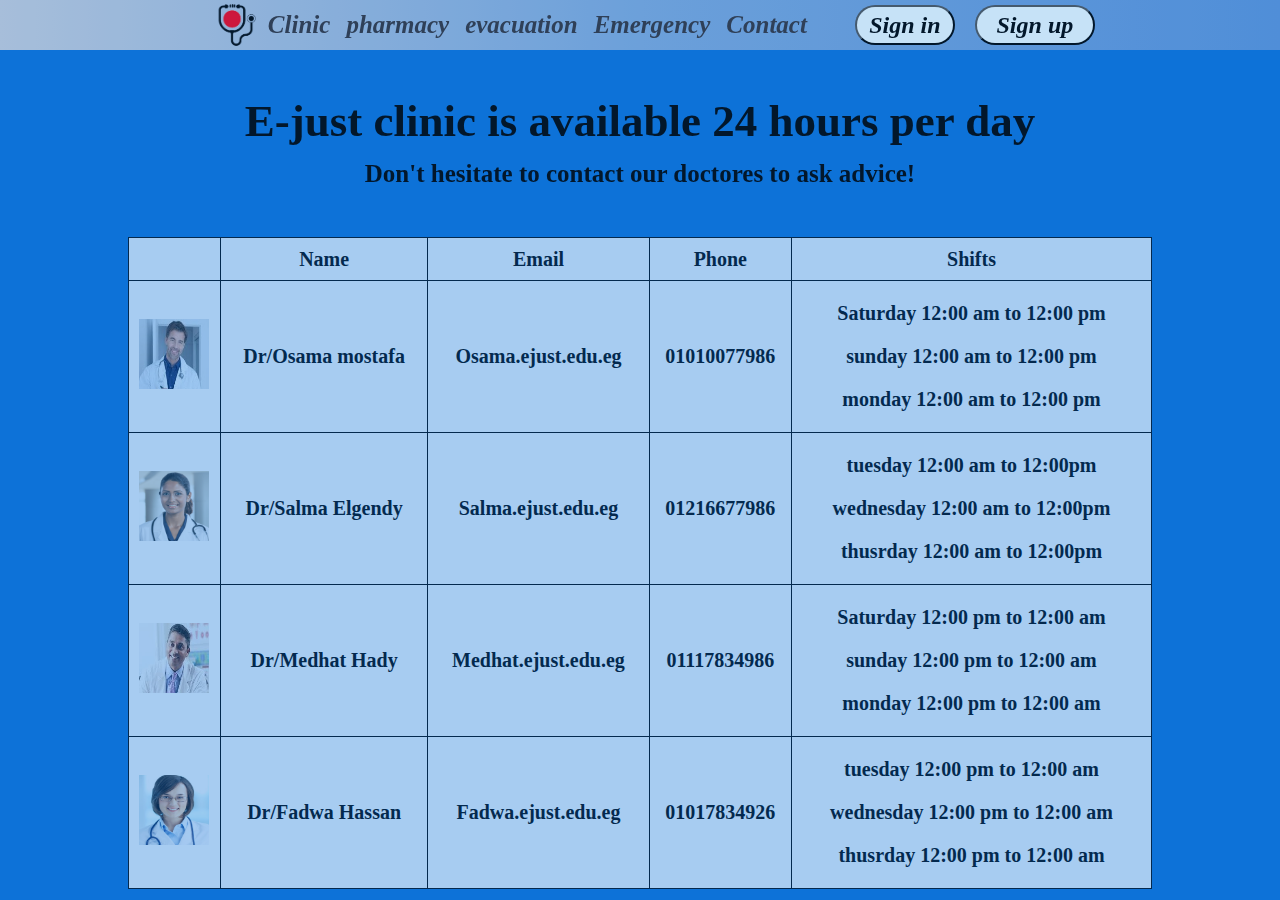
==== Clinic/Clinic.html @ 4fc2281d "first commit" ====
<!DOCTYPE html>
<html lang="en">
<head>
    <meta charset="UTF-8">
    <meta name="viewport" content="width=device-width, initial-scale=1.0">
    <title>Document</title>
    <link rel="stylesheet" href="./Clinic.css">
</head>
<body>
    <header> 
        <div class="header">  
            
            <div class="nav">  <img class="logo" src="../EjustLogo.png" alt="">
           <a  class="p" href="../Clinic/Clinic.html"> Clinic </a>
           <a  class="p" href="../Pharmacy/pharmacy.html"> pharmacy </a>
           <a  class="p" href="../evacuation/evacuation.html"> evacuation </a>
           <a  class="p" href="../Emergency/Emergency.html"> Emergency </a>
           <a  class="p" href="../Contact/Contact.html"> Contact </a>
            
                 
           <button class="signin"> Sign in </button>
            <button class="signup"> Sign up </button>
        </div>
        </div>
           
       </header>
       <main>
           <p class="first"> E-just clinic is available 24 hours per day </p>
           <p class="second"> Don't hesitate to contact our doctores to ask advice!</p>
           <table class="center">
               <tr>
                   <td></td>
                   <td> Name </td>
                   <td> Email </td>
                   <td> Phone </td>
                   <td class="shifts"> Shifts </td>
               </tr>
               <tr>
                <td> <img src="../images (5).jpg" alt=""> </td>
                <td> Dr/Osama mostafa </td>
                <td> Osama.ejust.edu.eg </td>
                <td> 01010077986 </td>
                <td> 
                    <p>Saturday 12:00 am to 12:00 pm</p>
                    <p>sunday 12:00 am to 12:00 pm</p>
                    <p> monday 12:00 am to 12:00 pm</p>
                    
                    </td>
               
               </tr>
               <tr>
                <td> <img src="../cadqt.png" alt=""> </td>
                <td> Dr/Salma Elgendy </td>
                <td> Salma.ejust.edu.eg </td>
                <td> 01216677986 </td>
                <td> 
                    <p>tuesday 12:00 am to 12:00pm</p>
                    <p>wednesday 12:00 am to 12:00pm</p>
                    <p>thusrday 12:00 am to 12:00pm  </p>
                    
                    </td>
                 
               </tr>
               <tr>
                <td> <img src="../images (6).jpg" alt=""> </td>
                <td> Dr/Medhat Hady </td>
                <td> Medhat.ejust.edu.eg </td>
                <td> 01117834986 </td>
                <td> 
                    <p>Saturday 12:00 pm to 12:00 am</p>
                    <p>sunday 12:00 pm to 12:00 am</p>
                    <p> monday 12:00 pm to 12:00 am</p>
                    
                    </td>
               
               </tr>
               <tr>
                <td> <img src="../file-20191203-66986-im7o5.jpg" alt=""></td>
                <td> Dr/Fadwa Hassan </td>
                <td> Fadwa.ejust.edu.eg </td>
                <td> 01017834926 </td>
                <td> 
                    <p>tuesday 12:00 pm to 12:00 am</p>
                    <p>wednesday 12:00 pm to 12:00 am</p>
                    <p>thusrday 12:00 pm to 12:00 am  </p>
                    
                    </td>
               </tr>

           </table>
       </main>
</body>
</html>
---- Clinic/Clinic.css ----
body{
  
    margin: 0;
    padding: 0;
   
    background:  #0d72d8;
    background-image: url('../hospital-hallway-3d-model-max-obj-mtl-fbx.jpg');
    -webkit-filter: opacity(0.7);
    filter: opacity(0.8);
    
    
    background-size: cover;
    background-position: center;
}

.header{
    padding: 0rem;
   display:flex;
   align-items: center;
   background: linear-gradient(to left, rgb(97, 149, 216),rgb(132, 171, 219) , rgb(206, 209, 219));
   width: 100%;
   justify-content: center;
}
.header .p{
    color: rgb(56, 51, 56);
    font-weight: bold;
    font-family: Roboto;

}
.p{
    margin: 8px;
 }
.logo{
    widows: 70px;
    height: 50px;
    vertical-align: middle;
   
}

.nav{
   
   display: none;
  
   
}
.signin{
  


    background: #F5FEFF;
    border-radius: 99px;
    font-style: italic;
    font-weight: 500;
    font-size: 24px;
    line-height: 28px;
    font-weight: bolder;
    text-align: center;
    
    color: #000000;
    width: 100px;
    height: 40px;
    margin-left: 40px;
    font-family: Roboto;
    
    
    }
    .signup{
       
       
       width: 120px;
    height: 40px;
       border-radius: 99px;
       font-family: Roboto;
    font-style: italic;
    font-weight: 500;
    font-size: 24px;
    line-height: 28px;
    font-weight: bolder;
    text-align: center;
    background: #F5FEFF;
    
    color: black;
    
    margin-left: 20px;
}
.first{
    height: 40px;
    font-family: Salsa;
    font-style: normal;
    font-weight: bold;
    font-size: 45px;
    margin-bottom: 20px;
    text-align: center;
    color: black;
}
.second{
    height: 52px;
    font-family: Salsa;
    font-style: normal;
    font-weight: bold;
    font-size: 25px;
    text-align: center;
    color: black;
   
}
table{
    border-collapse: collapse;
    border: 1px solid black;
    background-color: white;
    opacity: 0.8;
    font-weight: bold;
    margin-left: auto;
    margin-right: auto;
    text-align: center;
    
}
.center{
    text-align: center;
 align-self: center;
 justify-self: center;
 margin-top: 1%;
 width: 80%;
}
th{
    border-collapse: collapse;
    border: 1px solid black;
    font-size: 30px;
   
}
td{
    height: 40px;
    border-collapse: collapse;
    border: 1px solid black;
    margin: 10px;
    font-size: 20px;
}
table img{
    width: 70px;
    height: 70px;
}
.shifts{
   
}
@media only screen and (min-width: 768px) {
    body {
        height: 100vh;
    }
     
    .nav{
        vertical-align: middle;
         display: inline-block;
         padding: 0rem;
         font-family: Roboto;
         font-style: italic;
         font-weight: 500;
         font-size: 18px;
         line-height: 28px;
         text-align: center;
         margin-left: 30px;
         color: #000000;
         display: flex;
         flex-direction: row;
         align-items: center;
         
         align-self: center;
         align-content: center;
         
         
     }
    
     
     .mobile{
         display: none;
     }
     
         
    }
    @media only screen and (min-width: 1024px) {
        body{
            height: 100vh;
        }
        .nav{
           vertical-align: middle;
            display: inline-block;
            padding: 0rem;
            font-family: Roboto;
            font-style: italic;
            font-weight: 500;
            font-size: 18px;
            line-height: 28px;
            text-align: center;
            margin-left: 30px;
            color: #000000;
            display: flex;
            flex-direction: row;
            align-items: center;
            
            align-self: center;
            align-content: center;
            
            
        }
        a{
           text-decoration-line: none;
           color: black;
       }
       .p{
           font-size: 25px;
           line-height: 30px;}
       
        .mobile{
            display: none;
        }}
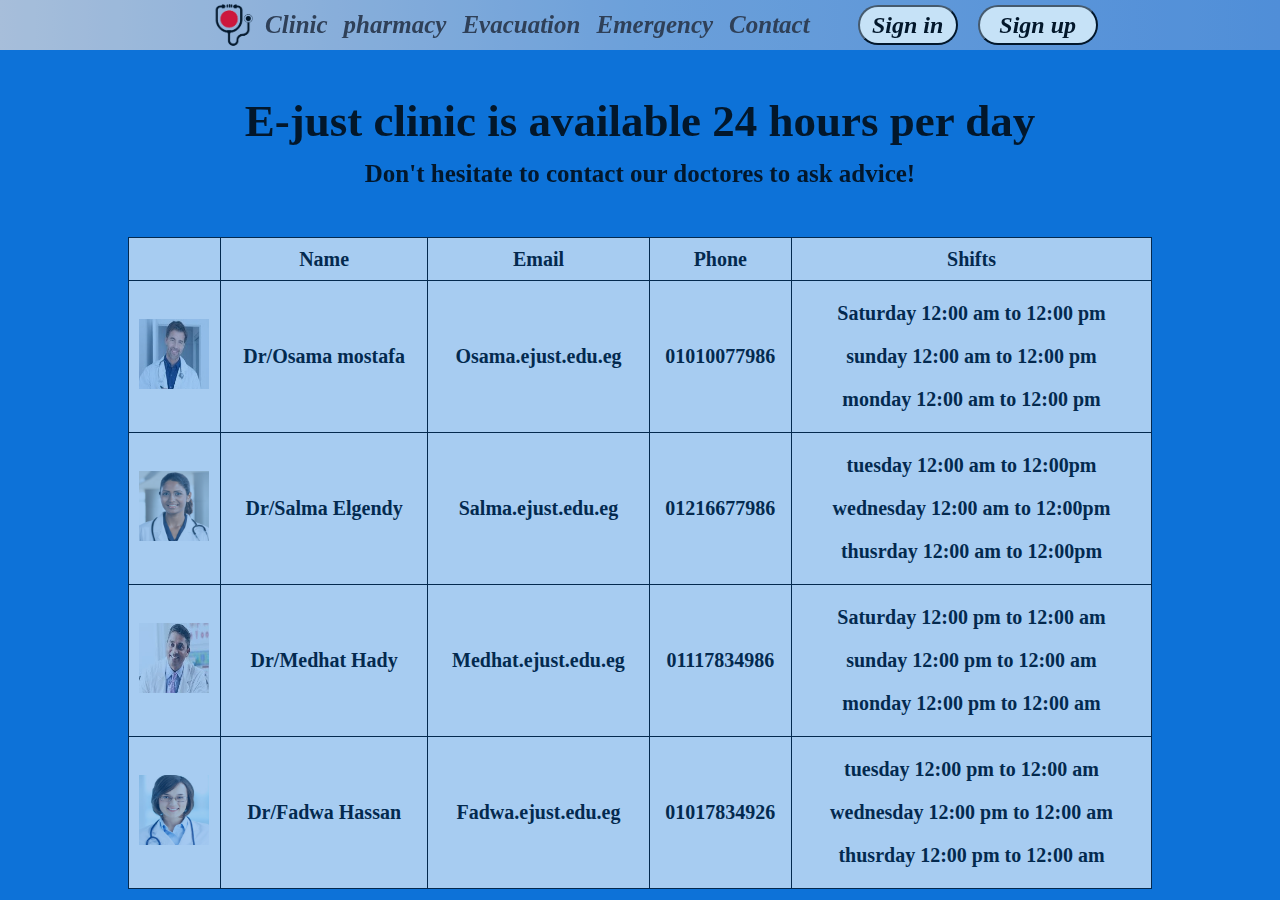
==== commit df721789: "Update Clinic.html" ====
--- a/Clinic/Clinic.html
+++ b/Clinic/Clinic.html
@@ -12,8 +12,8 @@
             
             <div class="nav">  <img class="logo" src="../EjustLogo.png" alt="">
            <a  class="p" href="../Clinic/Clinic.html"> Clinic </a>
-           <a  class="p" href="../Pharmacy/pharmacy.html"> pharmacy </a>
-           <a  class="p" href="../evacuation/evacuation.html"> evacuation </a>
+           <a  class="p" href="../Pharmacy/Pharmacy.html"> pharmacy </a>
+           <a  class="p" href="../evacuation/evacuation.html"> Evacuation </a>
            <a  class="p" href="../Emergency/Emergency.html"> Emergency </a>
            <a  class="p" href="../Contact/Contact.html"> Contact </a>
             
@@ -90,4 +90,4 @@
            </table>
        </main>
 </body>
-</html>+</html>
